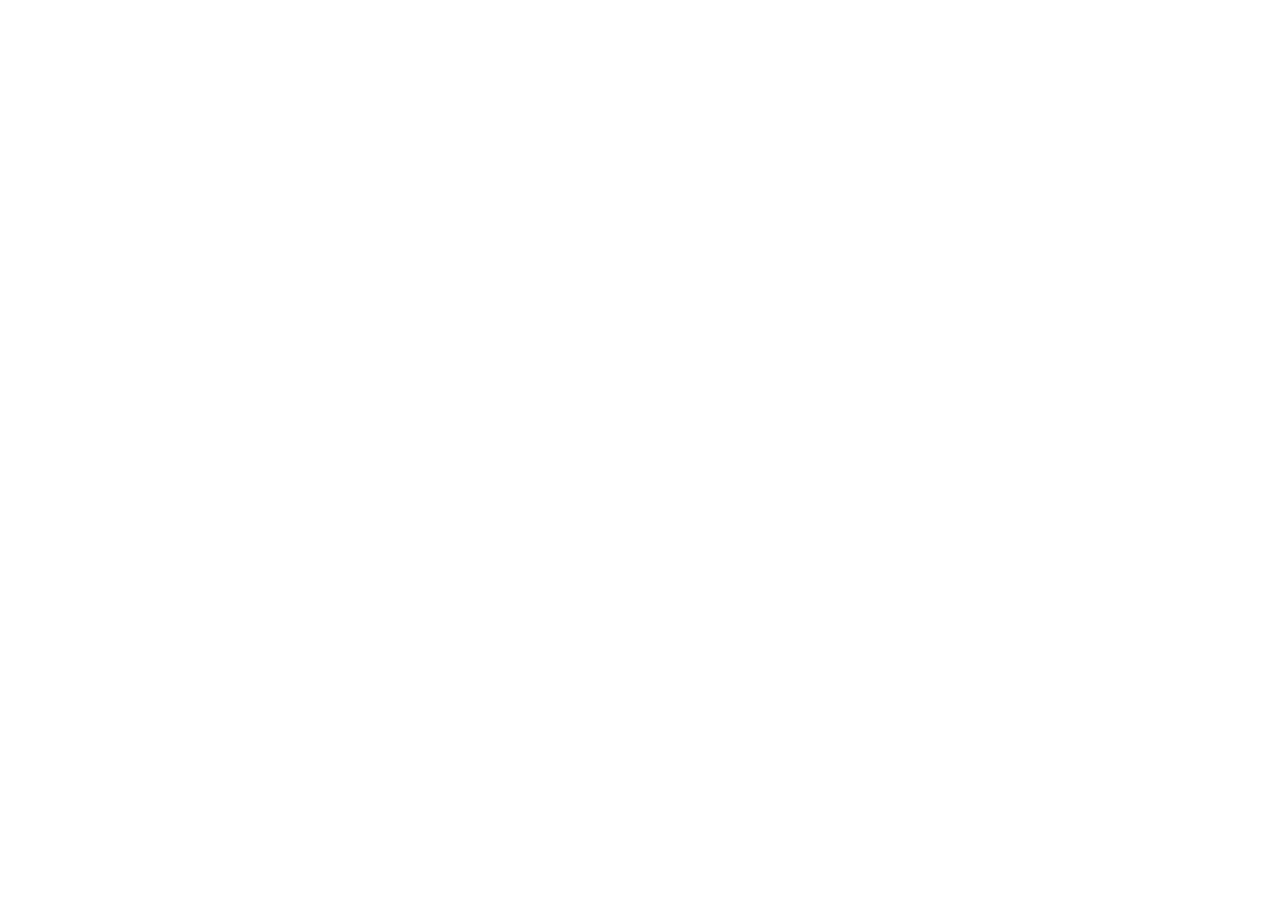
==== src/index.html @ 80ccc13a "baza" ====
<!DOCTYPE html>
<html lang="en">
  <head>
    <meta charset="UTF-8" />
    <meta name="viewport" content="width=device-width, initial-scale=1.0" />
    <title>Document</title>
    <link rel="stylesheet" href="./css/style.css" />
  </head>
  <body>
    <script type="module" src="./main.js"></script>
  </body>
</html>
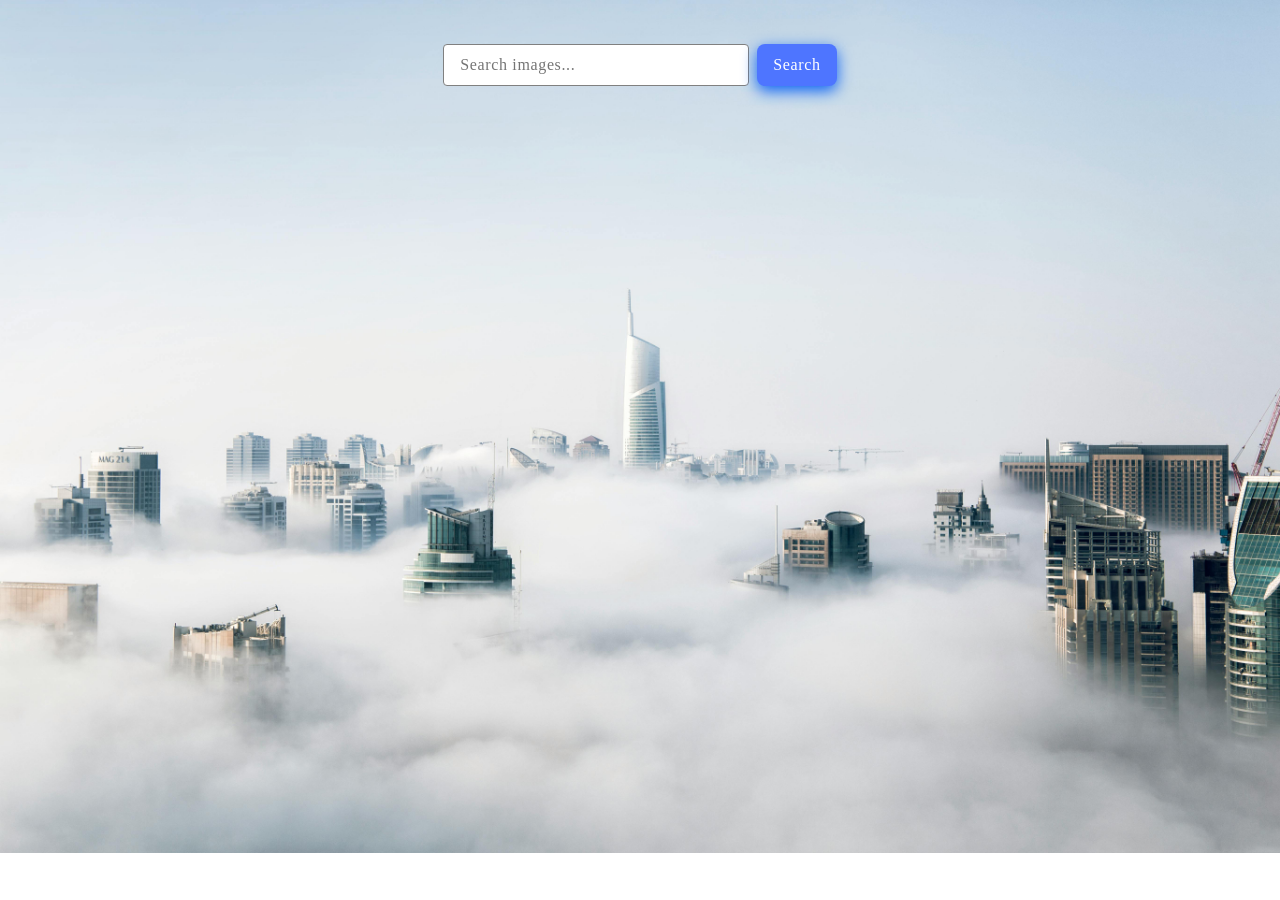
==== commit 3fe2f5eb: "finish" ====
--- a/src/index.html
+++ b/src/index.html
@@ -5,8 +5,32 @@
     <meta name="viewport" content="width=device-width, initial-scale=1.0" />
     <title>Document</title>
     <link rel="stylesheet" href="./css/style.css" />
+    <link rel="stylesheet" href="./css/reset.css" />
   </head>
   <body>
+    <form class="form js-search-form">
+      <div class="form-group">
+        <input
+          class="form-input"
+          type="text"
+          name="query"
+          placeholder="Search images..."
+        />
+      </div>
+
+      <button class="btn-submit" type="submit">Search</button>
+    </form>
+
+    <span class="loader is-hidden">L &nbsp; ading</span>
+    <div class="gallery">
+      <ul class="list-photo"></ul>
+    </div>
+    <span class="loader-load-more is-hidden" id="loader"></span>
+
+    <button class="load-more is-hidden" type="button" data-action="load-more">
+      Load More
+    </button>
+
     <script type="module" src="./main.js"></script>
   </body>
 </html>
--- a/src/css/style.css
+++ b/src/css/style.css
@@ -0,0 +1,183 @@
+.loader {
+  display: inline-block;
+  font-size: 48px;
+  font-family: Arial, Helvetica, sans-serif;
+  font-weight: bold;
+  color: #fff;
+  position: relative;
+  margin-left: 42%;
+}
+.loader::before {
+  content: '';
+  position: absolute;
+  left: 34px;
+  bottom: 8px;
+  width: 30px;
+  height: 30px;
+  border-radius: 50%;
+  border: 5px solid #fff;
+  border-bottom-color: #ff3d00;
+  box-sizing: border-box;
+  animation: rotation 0.6s linear infinite;
+}
+
+@keyframes rotation {
+  0% {
+    transform: rotate(0deg);
+  }
+  100% {
+    transform: rotate(360deg);
+  }
+}
+
+.form {
+  display: flex;
+  justify-content: center;
+  gap: 8px;
+  padding-top: 36px;
+  margin-bottom: 32px;
+}
+
+.form-input {
+  width: 272px;
+  height: 40px;
+  background-color: #fff;
+  border: 1px solid #808080;
+  border-radius: 4px;
+  padding: 0 16px;
+  color: #808080;
+  font-family: Montserrat;
+  font-size: 16px;
+  font-style: normal;
+  font-weight: 400;
+  line-height: 24px; /* 150% */
+  letter-spacing: 0.64px;
+}
+
+.form-input:hover {
+  border-color: #000;
+}
+
+.btn-submit {
+  display: block;
+  padding: 8px 16px;
+  justify-content: center;
+  align-items: center;
+  border: none;
+  border-radius: 8px;
+  cursor: pointer;
+  background-color: #4e75ff;
+  color: #fff;
+  font-family: Montserrat;
+  font-size: 16px;
+  font-style: normal;
+  font-weight: 500;
+  line-height: 24px; /* 150% */
+  letter-spacing: 0.64px;
+  box-shadow: 0 5px 15px 0 rgba(11, 99, 246, 1);
+  transition: 0.5s;
+}
+
+.btn-submit:hover {
+  background-color: #6c8cff;
+  transform: translate(0, -3px);
+  box-shadow: 0 20px 40px 0 rgba(11, 99, 246, 1);
+}
+
+.list-photo {
+  display: flex;
+  gap: 24px;
+  flex-wrap: wrap;
+  padding: 0 156px;
+}
+
+.gallery-image {
+  display: inline-block;
+  overflow: hidden;
+  width: 360px;
+  height: 200px;
+  border-radius: 50px;
+  transition: 1s;
+}
+
+.gallery-image:hover {
+  transform: scale(1.05);
+}
+
+.img-info {
+  display: flex;
+  font-size: 16px;
+  gap: 8px;
+  justify-content: center;
+}
+.img-text {
+  text-align: center;
+  font-weight: 600;
+}
+
+span {
+  font-weight: 500;
+}
+
+.load-more {
+  display: block;
+  padding: 8px 16px;
+  justify-content: center;
+  align-items: center;
+  border: none;
+  border-radius: 8px;
+  cursor: pointer;
+  background-color: #4e75ff;
+  color: #fff;
+  font-family: Montserrat;
+  font-size: 16px;
+  font-style: normal;
+  font-weight: 500;
+  line-height: 24px; /* 150% */
+  letter-spacing: 0.64px;
+  box-shadow: 0 5px 15px 0 rgba(11, 99, 246, 1);
+  transition: 0.5s;
+  margin: 0 auto;
+  margin-top: 15px;
+}
+
+.load-more:hover {
+  background-color: #6c8cff;
+  transform: translate(0, -3px);
+  box-shadow: 0 20px 40px 0 rgba(11, 99, 246, 1);
+}
+
+/* ----------------------------------------------LOADER--------------------------------------------------------------------------- */
+
+.loader-load-more {
+  width: 12px;
+  height: 12px;
+  border-radius: 50%;
+  display: block;
+  margin: 15px auto;
+  position: relative;
+  color: #fff;
+  box-sizing: border-box;
+  animation: animloader 2s linear infinite;
+}
+
+@keyframes animloader {
+  0% {
+    box-shadow: 14px 0 0 -2px, 38px 0 0 -2px, -14px 0 0 -2px, -38px 0 0 -2px;
+  }
+  25% {
+    box-shadow: 14px 0 0 -2px, 38px 0 0 -2px, -14px 0 0 -2px, -38px 0 0 2px;
+  }
+  50% {
+    box-shadow: 14px 0 0 -2px, 38px 0 0 -2px, -14px 0 0 2px, -38px 0 0 -2px;
+  }
+  75% {
+    box-shadow: 14px 0 0 2px, 38px 0 0 -2px, -14px 0 0 -2px, -38px 0 0 -2px;
+  }
+  100% {
+    box-shadow: 14px 0 0 -2px, 38px 0 0 2px, -14px 0 0 -2px, -38px 0 0 -2px;
+  }
+}
+.is-hidden {
+  display: none;
+}
